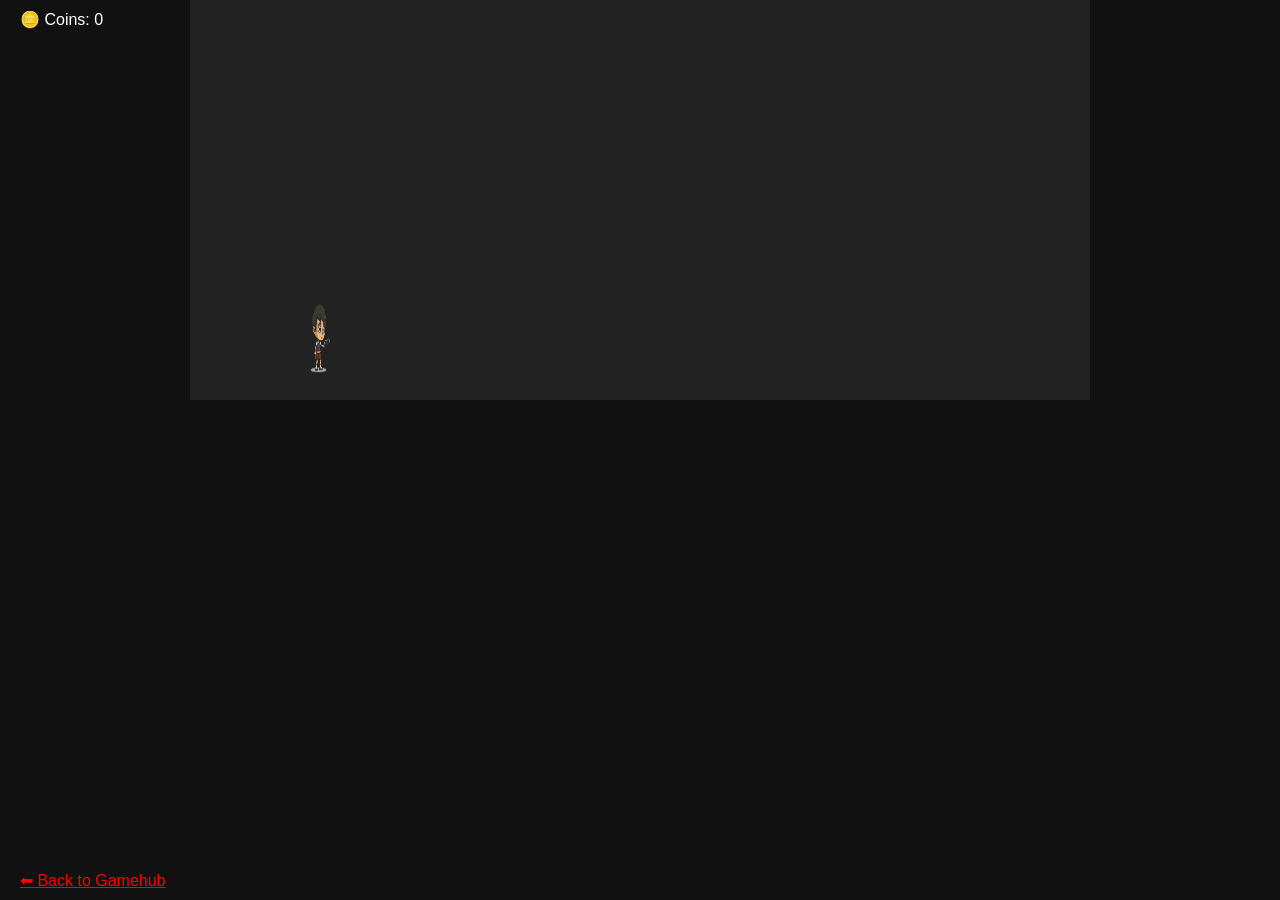
==== games/runner.html @ 42bc9ada "Add files via upload" ====
<!DOCTYPE html>
<html>
<head>
    <title>Runner Mode - Arackal Abu</title>
    <style>
        body {
            margin: 0;
            overflow: hidden;
            background: #111;
            color: white;
            text-align: center;
            font-family: Arial, sans-serif;
        }

        canvas {
            background: #222;
            display: block;
            margin: auto;
        }

        .top-ui {
            position: absolute;
            top: 10px;
            left: 20px;
        }

        a {
            position: absolute;
            bottom: 10px;
            left: 20px;
            color: red;
        }
    </style>
</head>
<body>

<div class="top-ui">
    🪙 Coins: <span id="coinDisplay">0</span>
</div>

<canvas id="gameCanvas" width="900" height="400"></canvas>

<a href="../index.html">⬅ Back to Gamehub</a>

<script>
const canvas = document.getElementById("gameCanvas");
const ctx = canvas.getContext("2d");

let heroImg = new Image();
heroImg.src = "../assets/hero.png";

let player = {
    x: 100,
    y: 300,
    width: 60,
    height: 80,
    velocityY: 0,
    jumping: false
};

let gravity = 1.2;
let obstacles = [];
let coins = [];
let speed = 6;
let totalCoins = parseInt(localStorage.getItem("coins")) || 0;

document.getElementById("coinDisplay").innerText = totalCoins;

document.addEventListener("keydown", e => {
    if (e.code === "Space" && !player.jumping) {
        player.velocityY = -18;
        player.jumping = true;
    }
});

function spawnObstacle() {
    obstacles.push({
        x: canvas.width,
        y: 320,
        width: 30,
        height: 60
    });
}

function spawnCoin() {
    coins.push({
        x: canvas.width,
        y: 260,
        size: 20
    });
}

setInterval(spawnObstacle, 2000);
setInterval(spawnCoin, 2500);

function update() {
    player.velocityY += gravity;
    player.y += player.velocityY;

    if (player.y >= 300) {
        player.y = 300;
        player.jumping = false;
    }

    obstacles.forEach((obs, i) => {
        obs.x -= speed;

        if (
            player.x < obs.x + obs.width &&
            player.x + player.width > obs.x &&
            player.y < obs.y + obs.height &&
            player.y + player.height > obs.y
        ) {
            alert("Game Over!");
            location.reload();
        }
    });

    coins.forEach((coin, i) => {
        coin.x -= speed;

        if (
            player.x < coin.x + coin.size &&
            player.x + player.width > coin.x &&
            player.y < coin.y + coin.size &&
            player.y + player.height > coin.y
        ) {
            coins.splice(i, 1);
            totalCoins += 5;
            localStorage.setItem("coins", totalCoins);
            document.getElementById("coinDisplay").innerText = totalCoins;
        }
    });
}

function draw() {
    ctx.clearRect(0, 0, canvas.width, canvas.height);

    ctx.drawImage(heroImg, player.x, player.y, player.width, player.height);

    ctx.fillStyle = "red";
    obstacles.forEach(obs => ctx.fillRect(obs.x, obs.y, obs.width, obs.height));

    ctx.fillStyle = "gold";
    coins.forEach(coin => ctx.fillRect(coin.x, coin.y, coin.size, coin.size));
}

function gameLoop() {
    update();
    draw();
    requestAnimationFrame(gameLoop);
}

gameLoop();
</script>

</body>
</html>
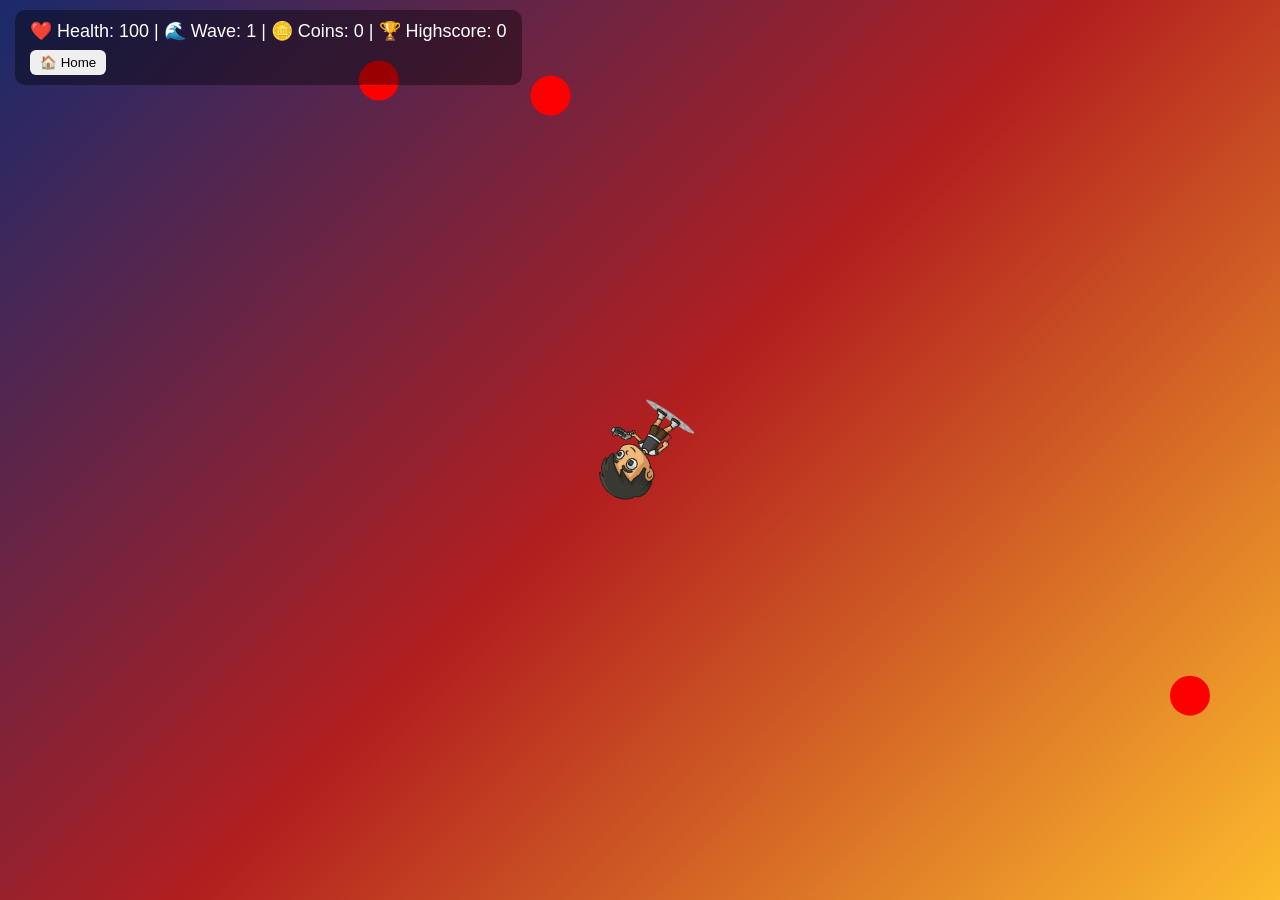
==== commit 2db939df: "Update runner.html" ====
--- a/games/runner.html
+++ b/games/runner.html
@@ -1,158 +1,335 @@
 <!DOCTYPE html>
 <html>
 <head>
-    <title>Runner Mode - Arackal Abu</title>
-    <style>
-        body {
-            margin: 0;
-            overflow: hidden;
-            background: #111;
-            color: white;
-            text-align: center;
-            font-family: Arial, sans-serif;
-        }
-
-        canvas {
-            background: #222;
-            display: block;
-            margin: auto;
-        }
-
-        .top-ui {
-            position: absolute;
-            top: 10px;
-            left: 20px;
-        }
-
-        a {
-            position: absolute;
-            bottom: 10px;
-            left: 20px;
-            color: red;
-        }
-    </style>
+<title>Abu's Training Ground</title>
+<style>
+body {
+    margin: 0;
+    overflow: hidden;
+    font-family: Arial;
+    color: white;
+    background: linear-gradient(135deg,#1a2a6c,#b21f1f,#fdbb2d);
+}
+
+canvas { display: block; }
+
+.ui {
+    position: absolute;
+    top: 10px;
+    left: 15px;
+    font-size: 18px;
+    background: rgba(0,0,0,0.4);
+    padding: 10px 15px;
+    border-radius: 10px;
+}
+
+.ui button{
+    margin-top:8px;
+    padding:5px 10px;
+    border:none;
+    border-radius:6px;
+    cursor:pointer;
+}
+
+#gameOverScreen {
+    display:none;
+    position:absolute;
+    top:50%;
+    left:50%;
+    transform:translate(-50%,-50%);
+    background:#111;
+    padding:40px;
+    border-radius:15px;
+    text-align:center;
+    box-shadow:0 0 25px red;
+}
+
+#gameOverScreen button {
+    padding:10px 20px;
+    margin:5px;
+    border:none;
+    border-radius:8px;
+    cursor:pointer;
+    font-size:16px;
+}
+</style>
 </head>
 <body>
 
-<div class="top-ui">
-    🪙 Coins: <span id="coinDisplay">0</span>
+<div class="ui">
+❤️ Health: <span id="health">100</span> |
+🌊 Wave: <span id="wave">1</span> |
+🪙 Coins: <span id="coins">0</span> |
+🏆 Highscore: <span id="highscore">0</span>
+<br>
+<button onclick="goHome()">🏠 Home</button>
 </div>
 
-<canvas id="gameCanvas" width="900" height="400"></canvas>
-
-<a href="../index.html">⬅ Back to Gamehub</a>
+<canvas id="gameCanvas"></canvas>
+
+<div id="gameOverScreen">
+    <h2>💀 Game Over</h2>
+    <button onclick="restartGame()">Restart</button>
+    <button onclick="goHome()">Home</button>
+</div>
 
 <script>
+
 const canvas = document.getElementById("gameCanvas");
 const ctx = canvas.getContext("2d");
 
+canvas.width = window.innerWidth;
+canvas.height = window.innerHeight;
+
 let heroImg = new Image();
 heroImg.src = "../assets/hero.png";
 
+/* ========= BULLET SYSTEM ========= */
+
+let equipped = localStorage.getItem("equippedBullet") || "default";
+
+let bulletColor = "yellow";
+let bulletDamage = 1;
+let bulletSize = 6;
+
+if(equipped === "rare"){
+    bulletColor = "cyan";
+    bulletDamage = 2;
+    bulletSize = 8;
+}
+if(equipped === "epic"){
+    bulletColor = "violet";
+    bulletDamage = 3;
+    bulletSize = 10;
+}
+if(equipped === "legendary"){
+    bulletColor = "gold";
+    bulletDamage = 5;
+    bulletSize = 14;
+}
+
+/* ================================== */
+
+let coins = parseInt(localStorage.getItem("coins")) || 0;
+let highscore = parseInt(localStorage.getItem("highscore")) || 0;
+
+document.getElementById("coins").innerText = coins;
+document.getElementById("highscore").innerText = highscore;
+
 let player = {
-    x: 100,
-    y: 300,
-    width: 60,
-    height: 80,
-    velocityY: 0,
-    jumping: false
+    x: canvas.width/2,
+    y: canvas.height/2,
+    size: 220,
+    speed: 4,
+    health: 100
 };
 
-let gravity = 1.2;
-let obstacles = [];
-let coins = [];
-let speed = 6;
-let totalCoins = parseInt(localStorage.getItem("coins")) || 0;
-
-document.getElementById("coinDisplay").innerText = totalCoins;
-
-document.addEventListener("keydown", e => {
-    if (e.code === "Space" && !player.jumping) {
-        player.velocityY = -18;
-        player.jumping = true;
-    }
+let bullets = [];
+let enemies = [];
+let particles = [];
+let keys = {};
+let mouse = {x:0,y:0};
+let wave = 1;
+let gameOver = false;
+
+document.addEventListener("keydown", e => keys[e.key.toLowerCase()] = true);
+document.addEventListener("keyup", e => keys[e.key.toLowerCase()] = false);
+
+document.addEventListener("mousemove", e=>{
+    mouse.x = e.clientX;
+    mouse.y = e.clientY;
 });
 
-function spawnObstacle() {
-    obstacles.push({
-        x: canvas.width,
-        y: 320,
-        width: 30,
-        height: 60
-    });
-}
-
-function spawnCoin() {
-    coins.push({
-        x: canvas.width,
-        y: 260,
-        size: 20
-    });
-}
-
-setInterval(spawnObstacle, 2000);
-setInterval(spawnCoin, 2500);
-
-function update() {
-    player.velocityY += gravity;
-    player.y += player.velocityY;
-
-    if (player.y >= 300) {
-        player.y = 300;
-        player.jumping = false;
-    }
-
-    obstacles.forEach((obs, i) => {
-        obs.x -= speed;
-
-        if (
-            player.x < obs.x + obs.width &&
-            player.x + player.width > obs.x &&
-            player.y < obs.y + obs.height &&
-            player.y + player.height > obs.y
-        ) {
-            alert("Game Over!");
-            location.reload();
+document.addEventListener("click", ()=> shoot());
+
+function shoot(){
+    if(gameOver) return;
+
+    let angle = Math.atan2(mouse.y-player.y, mouse.x-player.x);
+
+    bullets.push({
+        x:player.x,
+        y:player.y,
+        dx:Math.cos(angle)*8,
+        dy:Math.sin(angle)*8,
+        size:bulletSize
+    });
+}
+
+function spawnEnemy(){
+    let edge = Math.floor(Math.random()*4);
+    let x,y;
+
+    if(edge===0){x=0;y=Math.random()*canvas.height;}
+    if(edge===1){x=canvas.width;y=Math.random()*canvas.height;}
+    if(edge===2){x=Math.random()*canvas.width;y=0;}
+    if(edge===3){x=Math.random()*canvas.width;y=canvas.height;}
+
+    enemies.push({
+        x,y,
+        size:40,
+        speed:1.5 + wave*0.2,
+        health:3 + wave
+    });
+}
+
+function update(){
+
+    if(keys["w"]) player.y -= player.speed;
+    if(keys["s"]) player.y += player.speed;
+    if(keys["a"]) player.x -= player.speed;
+    if(keys["d"]) player.x += player.speed;
+
+    player.x = Math.max(player.size/2, Math.min(canvas.width-player.size/2, player.x));
+    player.y = Math.max(player.size/2, Math.min(canvas.height-player.size/2, player.y));
+
+    for(let bi = bullets.length-1; bi>=0; bi--){
+        let b = bullets[bi];
+        b.x+=b.dx;
+        b.y+=b.dy;
+
+        for(let ei = enemies.length-1; ei>=0; ei--){
+            let e = enemies[ei];
+
+            if(Math.hypot(b.x-e.x,b.y-e.y)<25){
+
+                e.health -= bulletDamage;
+                bullets.splice(bi,1);
+
+                if(e.health<=0){
+
+                    for(let i=0;i<12;i++){
+                        particles.push({
+                            x:e.x,
+                            y:e.y,
+                            dx:(Math.random()-0.5)*6,
+                            dy:(Math.random()-0.5)*6,
+                            life:30
+                        });
+                    }
+
+                    enemies.splice(ei,1);
+                    coins+=5;
+                    localStorage.setItem("coins",coins);
+                    document.getElementById("coins").innerText = coins;
+                }
+
+                break;
+            }
         }
-    });
-
-    coins.forEach((coin, i) => {
-        coin.x -= speed;
-
-        if (
-            player.x < coin.x + coin.size &&
-            player.x + player.width > coin.x &&
-            player.y < coin.y + coin.size &&
-            player.y + player.height > coin.y
-        ) {
-            coins.splice(i, 1);
-            totalCoins += 5;
-            localStorage.setItem("coins", totalCoins);
-            document.getElementById("coinDisplay").innerText = totalCoins;
+    }
+
+    for(let pi = particles.length-1; pi>=0; pi--){
+        let p = particles[pi];
+        p.x += p.dx;
+        p.y += p.dy;
+        p.life--;
+        if(p.life<=0) particles.splice(pi,1);
+    }
+
+    enemies.forEach(e=>{
+        let angle = Math.atan2(player.y-e.y, player.x-e.x);
+        e.x+=Math.cos(angle)*e.speed;
+        e.y+=Math.sin(angle)*e.speed;
+
+        if(Math.hypot(player.x-e.x,player.y-e.y)<50){
+            player.health-=0.5;
+            document.getElementById("health").innerText = Math.floor(player.health);
         }
     });
-}
-
-function draw() {
-    ctx.clearRect(0, 0, canvas.width, canvas.height);
-
-    ctx.drawImage(heroImg, player.x, player.y, player.width, player.height);
-
-    ctx.fillStyle = "red";
-    obstacles.forEach(obs => ctx.fillRect(obs.x, obs.y, obs.width, obs.height));
-
-    ctx.fillStyle = "gold";
-    coins.forEach(coin => ctx.fillRect(coin.x, coin.y, coin.size, coin.size));
-}
-
-function gameLoop() {
-    update();
-    draw();
-    requestAnimationFrame(gameLoop);
-}
-
-gameLoop();
+
+    if(player.health<=0 && !gameOver){
+        gameOver=true;
+        document.getElementById("gameOverScreen").style.display="block";
+
+        if(wave > highscore){
+            highscore = wave;
+            localStorage.setItem("highscore",highscore);
+            document.getElementById("highscore").innerText = highscore;
+        }
+    }
+
+    if(enemies.length===0 && !gameOver){
+        wave++;
+        document.getElementById("wave").innerText = wave;
+        for(let i=0;i<wave*3;i++) spawnEnemy();
+    }
+}
+
+function draw(){
+
+    ctx.clearRect(0,0,canvas.width,canvas.height);
+
+    let angle = Math.atan2(mouse.y-player.y,mouse.x-player.x);
+
+    ctx.save();
+    ctx.translate(player.x,player.y);
+    ctx.rotate(angle);
+
+    let aspect = heroImg.naturalWidth/heroImg.naturalHeight;
+    let w = player.size;
+    let h = w/aspect;
+
+    ctx.drawImage(heroImg,-w/2,-h/2,w,h);
+    ctx.restore();
+
+    ctx.shadowBlur = 15;
+    ctx.shadowColor = bulletColor;
+
+    ctx.fillStyle = bulletColor;
+    bullets.forEach(b=>{
+        ctx.beginPath();
+        ctx.arc(b.x,b.y,b.size,0,Math.PI*2);
+        ctx.fill();
+    });
+
+    ctx.shadowBlur = 0;
+
+    ctx.fillStyle="red";
+    enemies.forEach(e=>{
+        ctx.beginPath();
+        ctx.arc(e.x,e.y,e.size/2,0,Math.PI*2);
+        ctx.fill();
+    });
+
+    ctx.fillStyle="orange";
+    particles.forEach(p=>{
+        ctx.beginPath();
+        ctx.arc(p.x,p.y,4,0,Math.PI*2);
+        ctx.fill();
+    });
+}
+
+function restartGame(){
+    player.health=100;
+    player.x=canvas.width/2;
+    player.y=canvas.height/2;
+    bullets=[];
+    enemies=[];
+    particles=[];
+    wave=1;
+    gameOver=false;
+    document.getElementById("health").innerText=100;
+    document.getElementById("wave").innerText=1;
+    document.getElementById("gameOverScreen").style.display="none";
+    for(let i=0;i<3;i++) spawnEnemy();
+}
+
+function goHome(){
+    window.location.href="../index.html";
+}
+
+function loop(){
+    if(!gameOver){
+        update();
+        draw();
+    }
+    requestAnimationFrame(loop);
+}
+
+for(let i=0;i<3;i++) spawnEnemy();
+loop();
+
 </script>
-
 </body>
-</html>+</html>
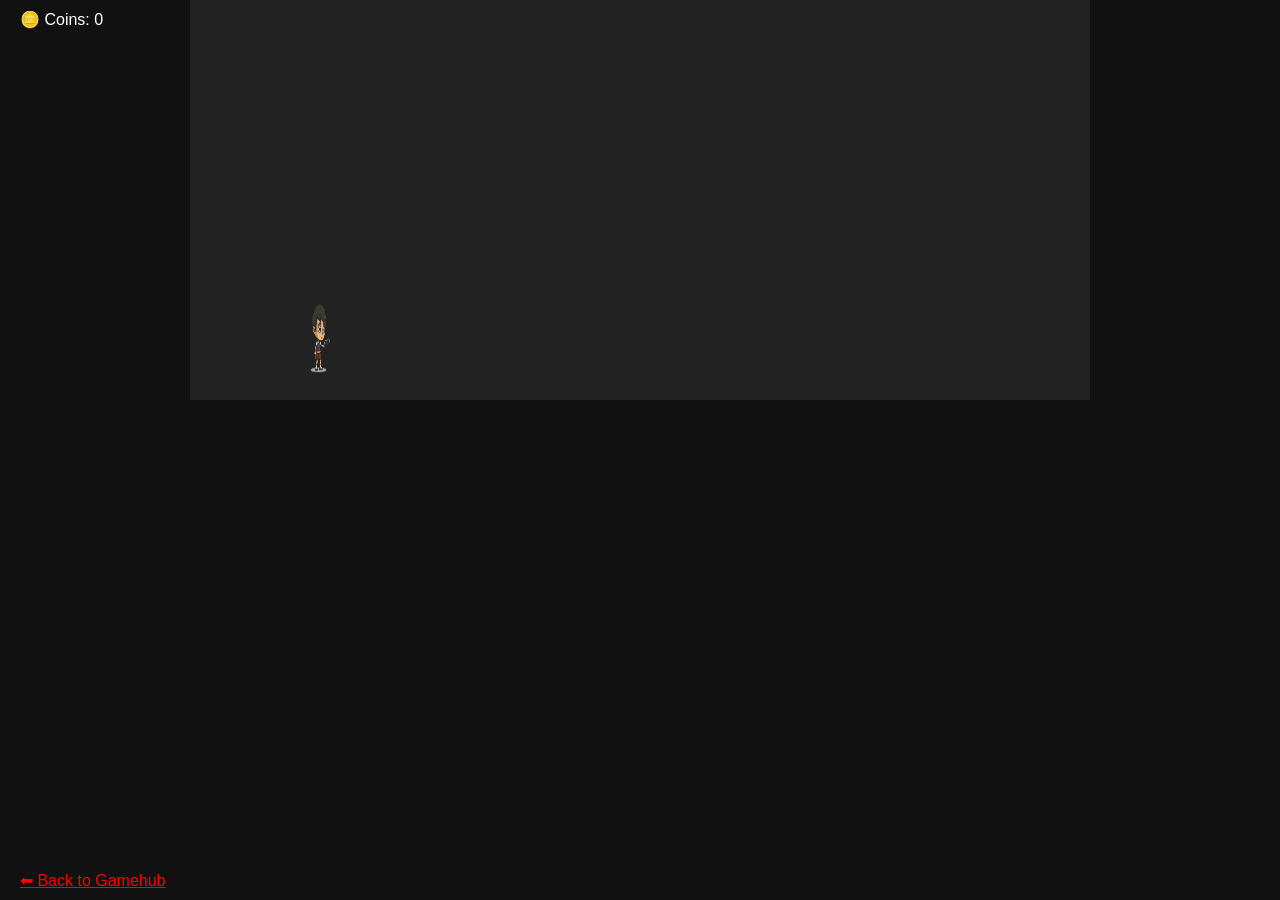
==== commit 8efa8ee8: "Update runner.html" ====
--- a/games/runner.html
+++ b/games/runner.html
@@ -1,335 +1,158 @@
 <!DOCTYPE html>
 <html>
 <head>
-<title>Abu's Training Ground</title>
-<style>
-body {
-    margin: 0;
-    overflow: hidden;
-    font-family: Arial;
-    color: white;
-    background: linear-gradient(135deg,#1a2a6c,#b21f1f,#fdbb2d);
-}
+    <title>Runner Mode - Arackal Abu</title>
+    <style>
+        body {
+            margin: 0;
+            overflow: hidden;
+            background: #111;
+            color: white;
+            text-align: center;
+            font-family: Arial, sans-serif;
+        }
 
-canvas { display: block; }
+        canvas {
+            background: #222;
+            display: block;
+            margin: auto;
+        }
 
-.ui {
-    position: absolute;
-    top: 10px;
-    left: 15px;
-    font-size: 18px;
-    background: rgba(0,0,0,0.4);
-    padding: 10px 15px;
-    border-radius: 10px;
-}
+        .top-ui {
+            position: absolute;
+            top: 10px;
+            left: 20px;
+        }
 
-.ui button{
-    margin-top:8px;
-    padding:5px 10px;
-    border:none;
-    border-radius:6px;
-    cursor:pointer;
-}
-
-#gameOverScreen {
-    display:none;
-    position:absolute;
-    top:50%;
-    left:50%;
-    transform:translate(-50%,-50%);
-    background:#111;
-    padding:40px;
-    border-radius:15px;
-    text-align:center;
-    box-shadow:0 0 25px red;
-}
-
-#gameOverScreen button {
-    padding:10px 20px;
-    margin:5px;
-    border:none;
-    border-radius:8px;
-    cursor:pointer;
-    font-size:16px;
-}
-</style>
+        a {
+            position: absolute;
+            bottom: 10px;
+            left: 20px;
+            color: red;
+        }
+    </style>
 </head>
 <body>
 
-<div class="ui">
-❤️ Health: <span id="health">100</span> |
-🌊 Wave: <span id="wave">1</span> |
-🪙 Coins: <span id="coins">0</span> |
-🏆 Highscore: <span id="highscore">0</span>
-<br>
-<button onclick="goHome()">🏠 Home</button>
+<div class="top-ui">
+    🪙 Coins: <span id="coinDisplay">0</span>
 </div>
 
-<canvas id="gameCanvas"></canvas>
+<canvas id="gameCanvas" width="900" height="400"></canvas>
 
-<div id="gameOverScreen">
-    <h2>💀 Game Over</h2>
-    <button onclick="restartGame()">Restart</button>
-    <button onclick="goHome()">Home</button>
-</div>
+<a href="../index.html">⬅ Back to Gamehub</a>
 
 <script>
-
 const canvas = document.getElementById("gameCanvas");
 const ctx = canvas.getContext("2d");
-
-canvas.width = window.innerWidth;
-canvas.height = window.innerHeight;
 
 let heroImg = new Image();
 heroImg.src = "../assets/hero.png";
 
-/* ========= BULLET SYSTEM ========= */
-
-let equipped = localStorage.getItem("equippedBullet") || "default";
-
-let bulletColor = "yellow";
-let bulletDamage = 1;
-let bulletSize = 6;
-
-if(equipped === "rare"){
-    bulletColor = "cyan";
-    bulletDamage = 2;
-    bulletSize = 8;
-}
-if(equipped === "epic"){
-    bulletColor = "violet";
-    bulletDamage = 3;
-    bulletSize = 10;
-}
-if(equipped === "legendary"){
-    bulletColor = "gold";
-    bulletDamage = 5;
-    bulletSize = 14;
-}
-
-/* ================================== */
-
-let coins = parseInt(localStorage.getItem("coins")) || 0;
-let highscore = parseInt(localStorage.getItem("highscore")) || 0;
-
-document.getElementById("coins").innerText = coins;
-document.getElementById("highscore").innerText = highscore;
-
 let player = {
-    x: canvas.width/2,
-    y: canvas.height/2,
-    size: 220,
-    speed: 4,
-    health: 100
+    x: 100,
+    y: 300,
+    width: 60,
+    height: 80,
+    velocityY: 0,
+    jumping: false
 };
 
-let bullets = [];
-let enemies = [];
-let particles = [];
-let keys = {};
-let mouse = {x:0,y:0};
-let wave = 1;
-let gameOver = false;
+let gravity = 1.2;
+let obstacles = [];
+let coins = [];
+let speed = 6;
+let totalCoins = parseInt(localStorage.getItem("coins")) || 0;
 
-document.addEventListener("keydown", e => keys[e.key.toLowerCase()] = true);
-document.addEventListener("keyup", e => keys[e.key.toLowerCase()] = false);
+document.getElementById("coinDisplay").innerText = totalCoins;
 
-document.addEventListener("mousemove", e=>{
-    mouse.x = e.clientX;
-    mouse.y = e.clientY;
+document.addEventListener("keydown", e => {
+    if (e.code === "Space" && !player.jumping) {
+        player.velocityY = -18;
+        player.jumping = true;
+    }
 });
 
-document.addEventListener("click", ()=> shoot());
-
-function shoot(){
-    if(gameOver) return;
-
-    let angle = Math.atan2(mouse.y-player.y, mouse.x-player.x);
-
-    bullets.push({
-        x:player.x,
-        y:player.y,
-        dx:Math.cos(angle)*8,
-        dy:Math.sin(angle)*8,
-        size:bulletSize
+function spawnObstacle() {
+    obstacles.push({
+        x: canvas.width,
+        y: 320,
+        width: 30,
+        height: 60
     });
 }
 
-function spawnEnemy(){
-    let edge = Math.floor(Math.random()*4);
-    let x,y;
-
-    if(edge===0){x=0;y=Math.random()*canvas.height;}
-    if(edge===1){x=canvas.width;y=Math.random()*canvas.height;}
-    if(edge===2){x=Math.random()*canvas.width;y=0;}
-    if(edge===3){x=Math.random()*canvas.width;y=canvas.height;}
-
-    enemies.push({
-        x,y,
-        size:40,
-        speed:1.5 + wave*0.2,
-        health:3 + wave
+function spawnCoin() {
+    coins.push({
+        x: canvas.width,
+        y: 260,
+        size: 20
     });
 }
 
-function update(){
+setInterval(spawnObstacle, 2000);
+setInterval(spawnCoin, 2500);
 
-    if(keys["w"]) player.y -= player.speed;
-    if(keys["s"]) player.y += player.speed;
-    if(keys["a"]) player.x -= player.speed;
-    if(keys["d"]) player.x += player.speed;
+function update() {
+    player.velocityY += gravity;
+    player.y += player.velocityY;
 
-    player.x = Math.max(player.size/2, Math.min(canvas.width-player.size/2, player.x));
-    player.y = Math.max(player.size/2, Math.min(canvas.height-player.size/2, player.y));
-
-    for(let bi = bullets.length-1; bi>=0; bi--){
-        let b = bullets[bi];
-        b.x+=b.dx;
-        b.y+=b.dy;
-
-        for(let ei = enemies.length-1; ei>=0; ei--){
-            let e = enemies[ei];
-
-            if(Math.hypot(b.x-e.x,b.y-e.y)<25){
-
-                e.health -= bulletDamage;
-                bullets.splice(bi,1);
-
-                if(e.health<=0){
-
-                    for(let i=0;i<12;i++){
-                        particles.push({
-                            x:e.x,
-                            y:e.y,
-                            dx:(Math.random()-0.5)*6,
-                            dy:(Math.random()-0.5)*6,
-                            life:30
-                        });
-                    }
-
-                    enemies.splice(ei,1);
-                    coins+=5;
-                    localStorage.setItem("coins",coins);
-                    document.getElementById("coins").innerText = coins;
-                }
-
-                break;
-            }
-        }
+    if (player.y >= 300) {
+        player.y = 300;
+        player.jumping = false;
     }
 
-    for(let pi = particles.length-1; pi>=0; pi--){
-        let p = particles[pi];
-        p.x += p.dx;
-        p.y += p.dy;
-        p.life--;
-        if(p.life<=0) particles.splice(pi,1);
-    }
+    obstacles.forEach((obs, i) => {
+        obs.x -= speed;
 
-    enemies.forEach(e=>{
-        let angle = Math.atan2(player.y-e.y, player.x-e.x);
-        e.x+=Math.cos(angle)*e.speed;
-        e.y+=Math.sin(angle)*e.speed;
-
-        if(Math.hypot(player.x-e.x,player.y-e.y)<50){
-            player.health-=0.5;
-            document.getElementById("health").innerText = Math.floor(player.health);
+        if (
+            player.x < obs.x + obs.width &&
+            player.x + player.width > obs.x &&
+            player.y < obs.y + obs.height &&
+            player.y + player.height > obs.y
+        ) {
+            alert("Game Over!");
+            location.reload();
         }
     });
 
-    if(player.health<=0 && !gameOver){
-        gameOver=true;
-        document.getElementById("gameOverScreen").style.display="block";
+    coins.forEach((coin, i) => {
+        coin.x -= speed;
 
-        if(wave > highscore){
-            highscore = wave;
-            localStorage.setItem("highscore",highscore);
-            document.getElementById("highscore").innerText = highscore;
+        if (
+            player.x < coin.x + coin.size &&
+            player.x + player.width > coin.x &&
+            player.y < coin.y + coin.size &&
+            player.y + player.height > coin.y
+        ) {
+            coins.splice(i, 1);
+            totalCoins += 5;
+            localStorage.setItem("coins", totalCoins);
+            document.getElementById("coinDisplay").innerText = totalCoins;
         }
-    }
-
-    if(enemies.length===0 && !gameOver){
-        wave++;
-        document.getElementById("wave").innerText = wave;
-        for(let i=0;i<wave*3;i++) spawnEnemy();
-    }
-}
-
-function draw(){
-
-    ctx.clearRect(0,0,canvas.width,canvas.height);
-
-    let angle = Math.atan2(mouse.y-player.y,mouse.x-player.x);
-
-    ctx.save();
-    ctx.translate(player.x,player.y);
-    ctx.rotate(angle);
-
-    let aspect = heroImg.naturalWidth/heroImg.naturalHeight;
-    let w = player.size;
-    let h = w/aspect;
-
-    ctx.drawImage(heroImg,-w/2,-h/2,w,h);
-    ctx.restore();
-
-    ctx.shadowBlur = 15;
-    ctx.shadowColor = bulletColor;
-
-    ctx.fillStyle = bulletColor;
-    bullets.forEach(b=>{
-        ctx.beginPath();
-        ctx.arc(b.x,b.y,b.size,0,Math.PI*2);
-        ctx.fill();
-    });
-
-    ctx.shadowBlur = 0;
-
-    ctx.fillStyle="red";
-    enemies.forEach(e=>{
-        ctx.beginPath();
-        ctx.arc(e.x,e.y,e.size/2,0,Math.PI*2);
-        ctx.fill();
-    });
-
-    ctx.fillStyle="orange";
-    particles.forEach(p=>{
-        ctx.beginPath();
-        ctx.arc(p.x,p.y,4,0,Math.PI*2);
-        ctx.fill();
     });
 }
 
-function restartGame(){
-    player.health=100;
-    player.x=canvas.width/2;
-    player.y=canvas.height/2;
-    bullets=[];
-    enemies=[];
-    particles=[];
-    wave=1;
-    gameOver=false;
-    document.getElementById("health").innerText=100;
-    document.getElementById("wave").innerText=1;
-    document.getElementById("gameOverScreen").style.display="none";
-    for(let i=0;i<3;i++) spawnEnemy();
+function draw() {
+    ctx.clearRect(0, 0, canvas.width, canvas.height);
+
+    ctx.drawImage(heroImg, player.x, player.y, player.width, player.height);
+
+    ctx.fillStyle = "red";
+    obstacles.forEach(obs => ctx.fillRect(obs.x, obs.y, obs.width, obs.height));
+
+    ctx.fillStyle = "gold";
+    coins.forEach(coin => ctx.fillRect(coin.x, coin.y, coin.size, coin.size));
 }
 
-function goHome(){
-    window.location.href="../index.html";
+function gameLoop() {
+    update();
+    draw();
+    requestAnimationFrame(gameLoop);
 }
 
-function loop(){
-    if(!gameOver){
-        update();
-        draw();
-    }
-    requestAnimationFrame(loop);
-}
+gameLoop();
+</script>
 
-for(let i=0;i<3;i++) spawnEnemy();
-loop();
-
-</script>
 </body>
 </html>
